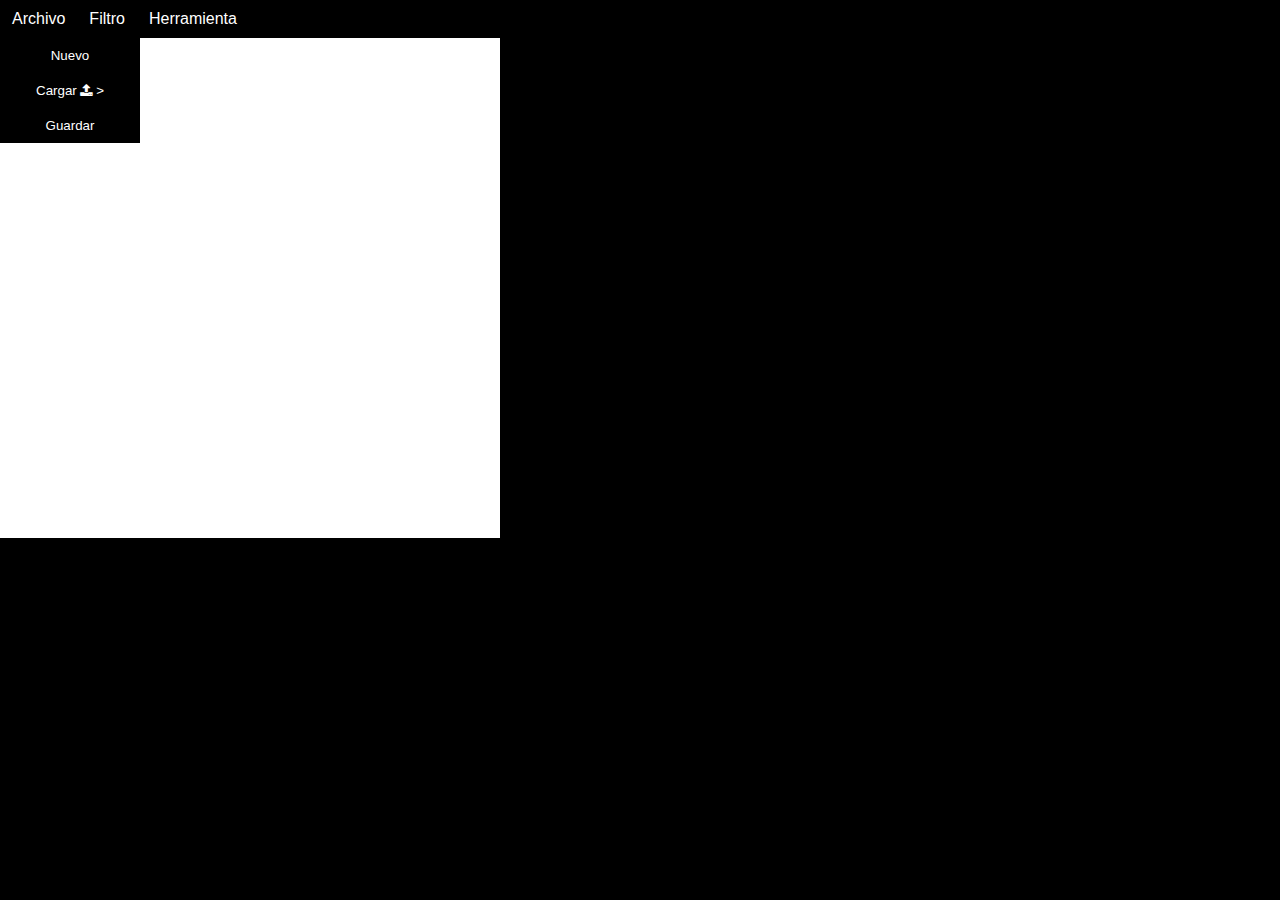
==== TP1/Paint/index.html @ 3143a697 "carga imagen sin pixelar" ====
<!DOCTYPE html>
<html lang="en">
<head>
    <meta charset="UTF-8">
    <meta name="viewport" content="width=device-width, initial-scale=1.0">
    <title>Paint</title>
    <link rel="stylesheet" href="./css/styles.css">
    <link rel="stylesheet" href="https://cdnjs.cloudflare.com/ajax/libs/font-awesome/4.7.0/css/font-awesome.min.css">
</head>
<body>
    <header>
        <div id="header">
            <ul class="nav">
                <li><p>Archivo</p>
                    <ul>
                        <li><button onclick="borrarCanvas();">Nuevo</button></li>
                        <li><button onclick="document.querySelector('#carga-imagen').click();">Cargar
                            <i class="fa fa-upload" aria-hidden="true"></i> >
                        </button></li>
                        <li><button id="download" onclick="descargarImagen();">Guardar</button></li>
                    </ul>
                </li>
                <li><p>Filtro</p>
                    <ul>
                        <li><button onclick="aplicarFiltro('bn');">Blanco y Negro</button></li>
                        <li><button onclick="aplicarFiltro('sepia');">Sepia</button></li>
                        <li><button onclick="aplicarFiltro('invertir');">Invertir</button></li>
                        <li><button onclick="aplicarFiltro('brillo','10');">Brillo</button></li>
                        <li><a href="">Binarizacion</a></li>
						<li><a href="">----</a></li>
						<li><button onclick="aplicarFiltro('saturacion','50');">Saturacion</button></li>
						<li><button onclick="aplicarFiltro('suavizado');">Suavizado</button></li>
						<li><a href="">Deteccion de bordes</a></li>
						<li><button onclick="aplicarFiltro('blur');">Blur</button></li>
                    </ul>
                </li>
                <li><p>Herramienta</p>
                    <ul>
                        <li><button onclick="Pintar()">Lapiz</button></li>
                        <li><button onclick="Borrar()">Goma</button></li>
                    </ul>
                </li>
            </ul>
            
        </div>
    </header>
    <main class="limpiar">
        <canvas id="canvas"></canvas>
        <input type="file" id="carga-imagen" accept="image/*" onchange="cargarImagen()" ></input>
    </main>
    <script src="./script/script.js"></script>
    <script src="./script/filtros.js"></script>
</body>
</html>
---- TP1/Paint/css/styles.css ----
#canvas {
    width: 500px;
    height: 500px;
    background-color: #fff;
}
* {
    margin:0px;
    padding:0px;
    background-color:black;
}

#header {
    margin:auto;
    width:500px;
    font-family:Arial, Helvetica, sans-serif;
    float: left;
}

ul, ol {
    list-style:none;
}

.nav > li {
    float:left;
}

.nav li a  {
    background-color:#000;
    color:#fff;
    text-decoration:none;
    padding:10px 12px;
    text-align: center;
    display:block;
}

.nav li p  {
    background-color: #000;
    color:#fff;
    text-decoration:none;
    padding:10px 12px;
    display:block;
}
.nav li button  {
    background-color:transparent;
    border: 0px solid;
    color:#fff;
    text-decoration:none;
    padding:10px 12px;
    width: 100%;
    display:block;
}
.nav li button:hover  {
    background-color:#434343;
}

.nav li a:hover {
    background-color:#434343;
}

.nav li ul {
    display:none;
    position:absolute;
    min-width:140px;
}

.nav li:hover > ul {
    display:block;
}

.nav li ul li {
    position:relative;
}

.nav li ul li ul {
    right:-140px;
    top:0px;
}

.limpiar{
    clear: both;
}

#carga-imagen{
    display: none;
}
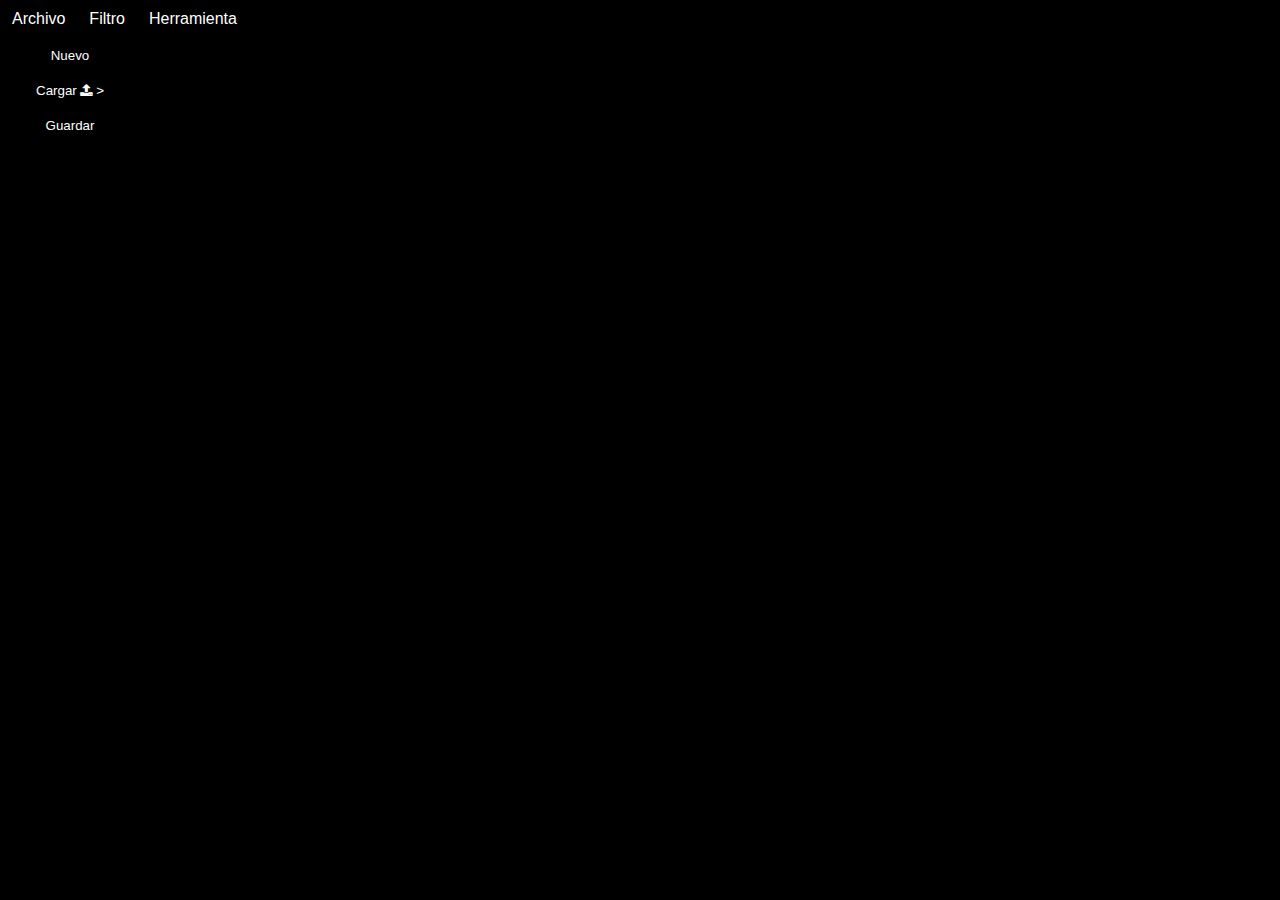
==== commit f441455e: "arreglado filtro binarizacion" ====
--- a/TP1/Paint/index.html
+++ b/TP1/Paint/index.html
@@ -26,11 +26,11 @@
                         <li><button onclick="aplicarFiltro('sepia');">Sepia</button></li>
                         <li><button onclick="aplicarFiltro('invertir');">Invertir</button></li>
                         <li><button onclick="aplicarFiltro('brillo','10');">Brillo</button></li>
-                        <li><a href="">Binarizacion</a></li>
+                        <li><button onclick="aplicarFiltro('binarizacion','100');">Binarizacion</button></li>
 						<li><a href="">----</a></li>
 						<li><button onclick="aplicarFiltro('saturacion','50');">Saturacion</button></li>
 						<li><button onclick="aplicarFiltro('suavizado');">Suavizado</button></li>
-						<li><a href="">Deteccion de bordes</a></li>
+						<li><button onclick="aplicarFiltro('detecbordes');">Deteccion de bordes</button></li>
 						<li><button onclick="aplicarFiltro('blur');">Blur</button></li>
                     </ul>
                 </li>
--- a/TP1/Paint/css/styles.css
+++ b/TP1/Paint/css/styles.css
@@ -1,8 +1,7 @@
 #canvas {
-    width: 500px;
-    height: 500px;
     background-color: #fff;
 }
+
 * {
     margin:0px;
     padding:0px;
@@ -78,6 +77,8 @@
 
 .limpiar{
     clear: both;
+    width: 00px;
+    height: 800px;
 }
 
 #carga-imagen{
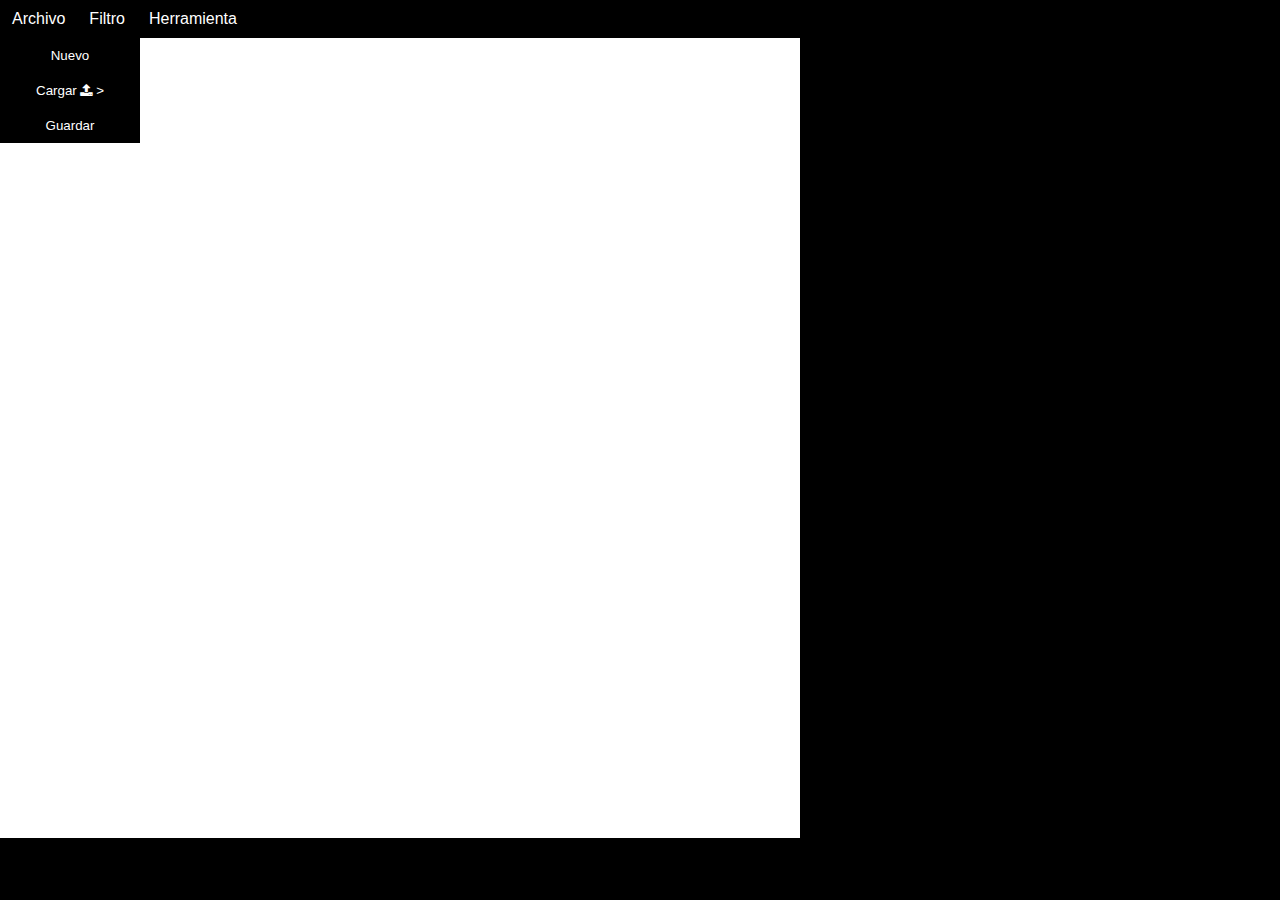
==== commit 79133c1d: "elimino comentarios , ajusto canvas" ====
--- a/TP1/Paint/index.html
+++ b/TP1/Paint/index.html
@@ -27,7 +27,7 @@
                         <li><button onclick="aplicarFiltro('invertir');">Invertir</button></li>
                         <li><button onclick="aplicarFiltro('brillo','10');">Brillo</button></li>
                         <li><button onclick="aplicarFiltro('binarizacion','100');">Binarizacion</button></li>
-						<li><a href="">----</a></li>
+						<li><p>----</p></li>
 						<li><button onclick="aplicarFiltro('saturacion','50');">Saturacion</button></li>
 						<li><button onclick="aplicarFiltro('suavizado');">Suavizado</button></li>
 						<li><button onclick="aplicarFiltro('detecbordes');">Deteccion de bordes</button></li>
@@ -44,8 +44,10 @@
             
         </div>
     </header>
-    <main class="limpiar">
-        <canvas id="canvas"></canvas>
+    <main class="limpiar" id="main">
+        <div id="lienzo">
+            <canvas id="canvas"></canvas>
+        </div>
         <input type="file" id="carga-imagen" accept="image/*" onchange="cargarImagen()" ></input>
     </main>
     <script src="./script/script.js"></script>
--- a/TP1/Paint/css/styles.css
+++ b/TP1/Paint/css/styles.css
@@ -2,6 +2,10 @@
     background-color: #fff;
 }
 
+#lienzo{
+    width: 100%;
+    height: 100%;
+}
 * {
     margin:0px;
     padding:0px;
@@ -38,6 +42,7 @@
     text-decoration:none;
     padding:10px 12px;
     display:block;
+    text-align: center;
 }
 .nav li button  {
     background-color:transparent;
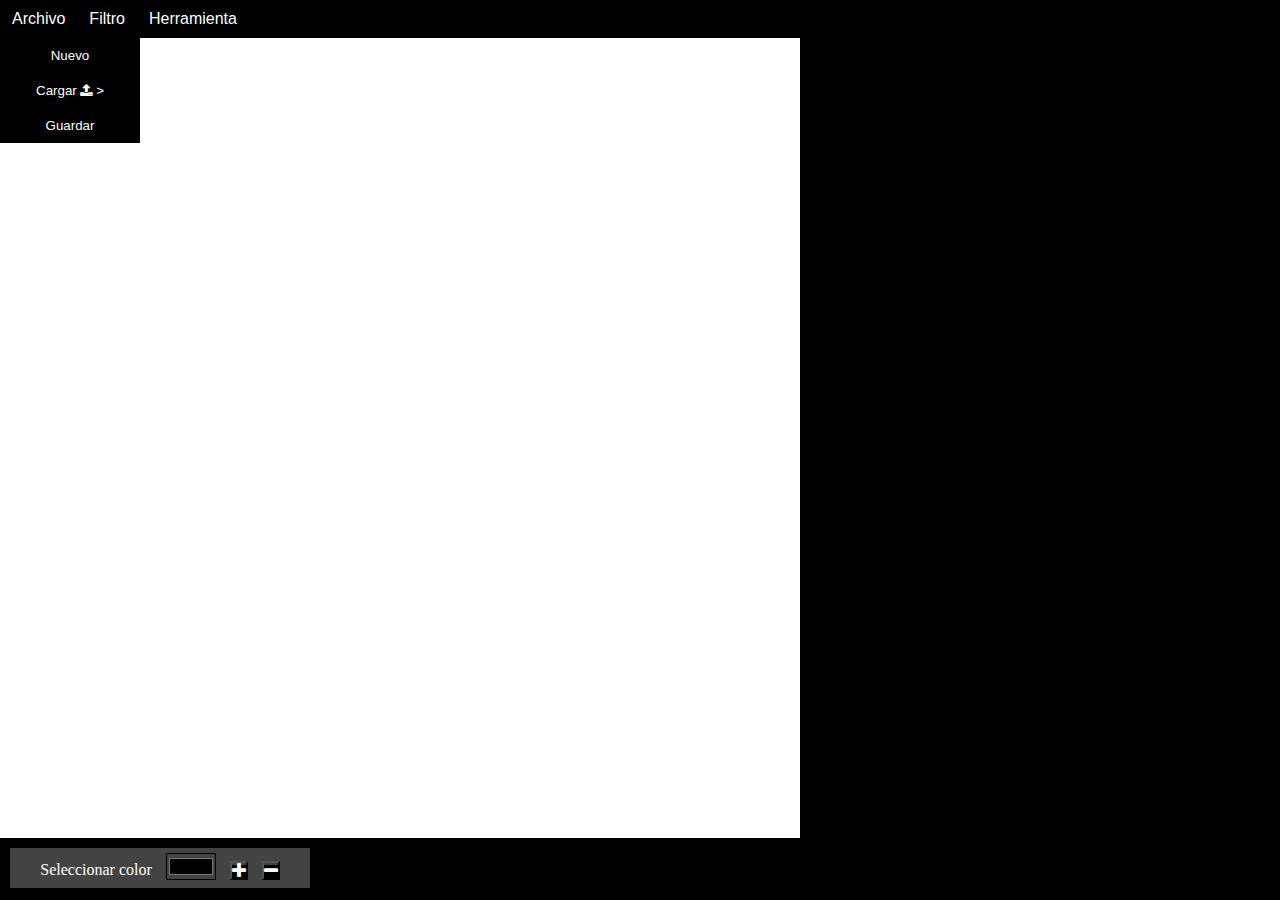
==== commit d8747073: "agrego funcionalidad al lapiz" ====
--- a/TP1/Paint/index.html
+++ b/TP1/Paint/index.html
@@ -22,16 +22,17 @@
                 </li>
                 <li><p>Filtro</p>
                     <ul>
+                        <li><p>--Simples--</p></li>
                         <li><button onclick="aplicarFiltro('bn');">Blanco y Negro</button></li>
                         <li><button onclick="aplicarFiltro('sepia');">Sepia</button></li>
                         <li><button onclick="aplicarFiltro('invertir');">Invertir</button></li>
                         <li><button onclick="aplicarFiltro('brillo','10');">Brillo</button></li>
                         <li><button onclick="aplicarFiltro('binarizacion','100');">Binarizacion</button></li>
-						<li><p>----</p></li>
-						<li><button onclick="aplicarFiltro('saturacion','50');">Saturacion</button></li>
-						<li><button onclick="aplicarFiltro('suavizado');">Suavizado</button></li>
-						<li><button onclick="aplicarFiltro('detecbordes');">Deteccion de bordes</button></li>
-						<li><button onclick="aplicarFiltro('blur');">Blur</button></li>
+						<li><p>--Complejos--</p></li>
+						<li><button onclick="aplicarFiltro('saturacion');">Saturacion</button></li>
+                        <li><button onclick="aplicarFiltro('blur');">Blur</button></li>
+                       <!--  <li><button onclick="aplicarFiltro('suavizado');">Suavizado</button></li>
+						<li><button onclick="aplicarFiltro('detecbordes');">Deteccion de bordes</button></li> -->
                     </ul>
                 </li>
                 <li><p>Herramienta</p>
@@ -48,6 +49,13 @@
         <div id="lienzo">
             <canvas id="canvas"></canvas>
         </div>
+        <div id="herramientas">
+            <label for="favcolor" id="textfavcolor">Seleccionar color</label>
+            <input type="color" id="favcolor" name="favcolor" value="#000000" onchange="asignarColor(value)">
+            <button onclick="masTamaño();" id="mas"><i class="fa fa-plus fa-lg" aria-hidden="true"></i></button>
+            <button onclick="menosTamaño();" id="menos"><i class="fa fa-minus fa-lg" aria-hidden="true"></i></button>
+            
+        </div>
         <input type="file" id="carga-imagen" accept="image/*" onchange="cargarImagen()" ></input>
     </main>
     <script src="./script/script.js"></script>
--- a/TP1/Paint/css/styles.css
+++ b/TP1/Paint/css/styles.css
@@ -88,4 +88,20 @@
 
 #carga-imagen{
     display: none;
-} +} 
+
+#herramientas {
+    color:white;
+    background-color:#434343;
+    text-align: center;
+    margin: 10px;
+    width: 300px;
+    height: 40px;
+    text-align: center;
+}
+#favcolor,#textfavcolor,#mas,#menos{
+    color:white;
+    background-color:#434343;
+    margin: 5px;
+}
+
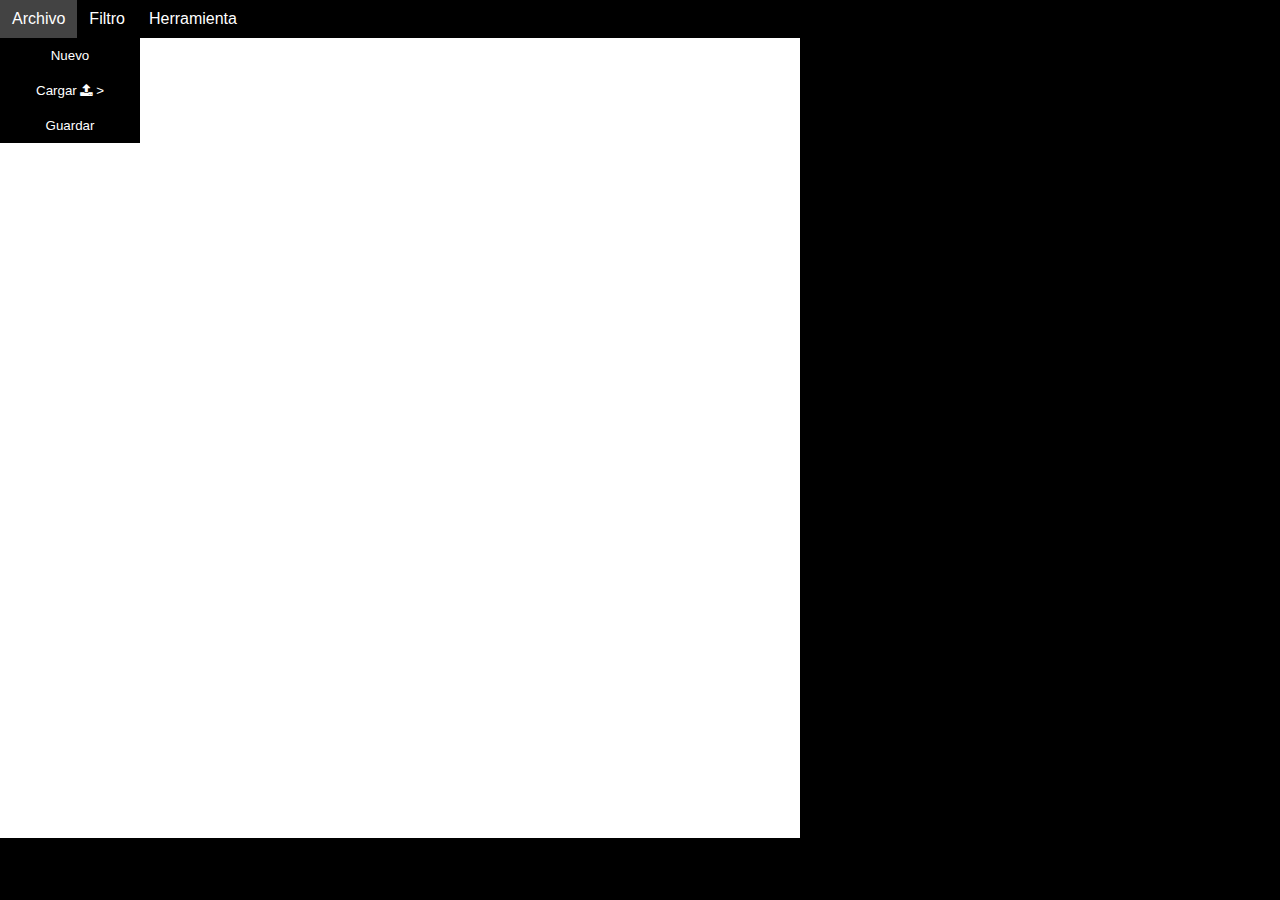
==== commit 4000b66d: "arreglo detalles visuales" ====
--- a/TP1/Paint/index.html
+++ b/TP1/Paint/index.html
@@ -39,23 +39,26 @@
                     <ul>
                         <li><button onclick="Pintar()">Lapiz</button></li>
                         <li><button onclick="Borrar()">Goma</button></li>
+                        <li><p>Color <input type="color" id="favcolor" name="favcolor" value="#000000" onchange="asignarColor(value)"></p></li>
+                        <li><button onclick="masTamaño();" id="mas"><i class="fa fa-plus fa-lg" aria-hidden="true"></i></button></li>
+                        <li><button onclick="menosTamaño();" id="menos"><i class="fa fa-minus fa-lg" aria-hidden="true"></i></button></li>
                     </ul>
                 </li>
             </ul>
-            
+            <!-- <div id="herramientas">
+                <label for="favcolor" id="textfavcolor">Seleccionar color</label>
+                <input type="color" id="favcolor" name="favcolor" value="#000000" onchange="asignarColor(value)">
+                <button onclick="masTamaño();" id="mas"><i class="fa fa-plus fa-lg" aria-hidden="true"></i></button>
+                <button onclick="menosTamaño();" id="menos"><i class="fa fa-minus fa-lg" aria-hidden="true"></i></button>
+                
+            </div> -->
         </div>
     </header>
     <main class="limpiar" id="main">
         <div id="lienzo">
             <canvas id="canvas"></canvas>
         </div>
-        <div id="herramientas">
-            <label for="favcolor" id="textfavcolor">Seleccionar color</label>
-            <input type="color" id="favcolor" name="favcolor" value="#000000" onchange="asignarColor(value)">
-            <button onclick="masTamaño();" id="mas"><i class="fa fa-plus fa-lg" aria-hidden="true"></i></button>
-            <button onclick="menosTamaño();" id="menos"><i class="fa fa-minus fa-lg" aria-hidden="true"></i></button>
-            
-        </div>
+        
         <input type="file" id="carga-imagen" accept="image/*" onchange="cargarImagen()" ></input>
     </main>
     <script src="./script/script.js"></script>
--- a/TP1/Paint/css/styles.css
+++ b/TP1/Paint/css/styles.css
@@ -60,7 +60,9 @@
 .nav li a:hover {
     background-color:#434343;
 }
-
+.nav li p:hover {
+    background-color:#434343;
+}
 .nav li ul {
     display:none;
     position:absolute;
@@ -90,18 +92,6 @@
     display: none;
 } 
 
-#herramientas {
-    color:white;
-    background-color:#434343;
-    text-align: center;
-    margin: 10px;
-    width: 300px;
-    height: 40px;
-    text-align: center;
-}
-#favcolor,#textfavcolor,#mas,#menos{
-    color:white;
-    background-color:#434343;
-    margin: 5px;
-}
 
+
+
